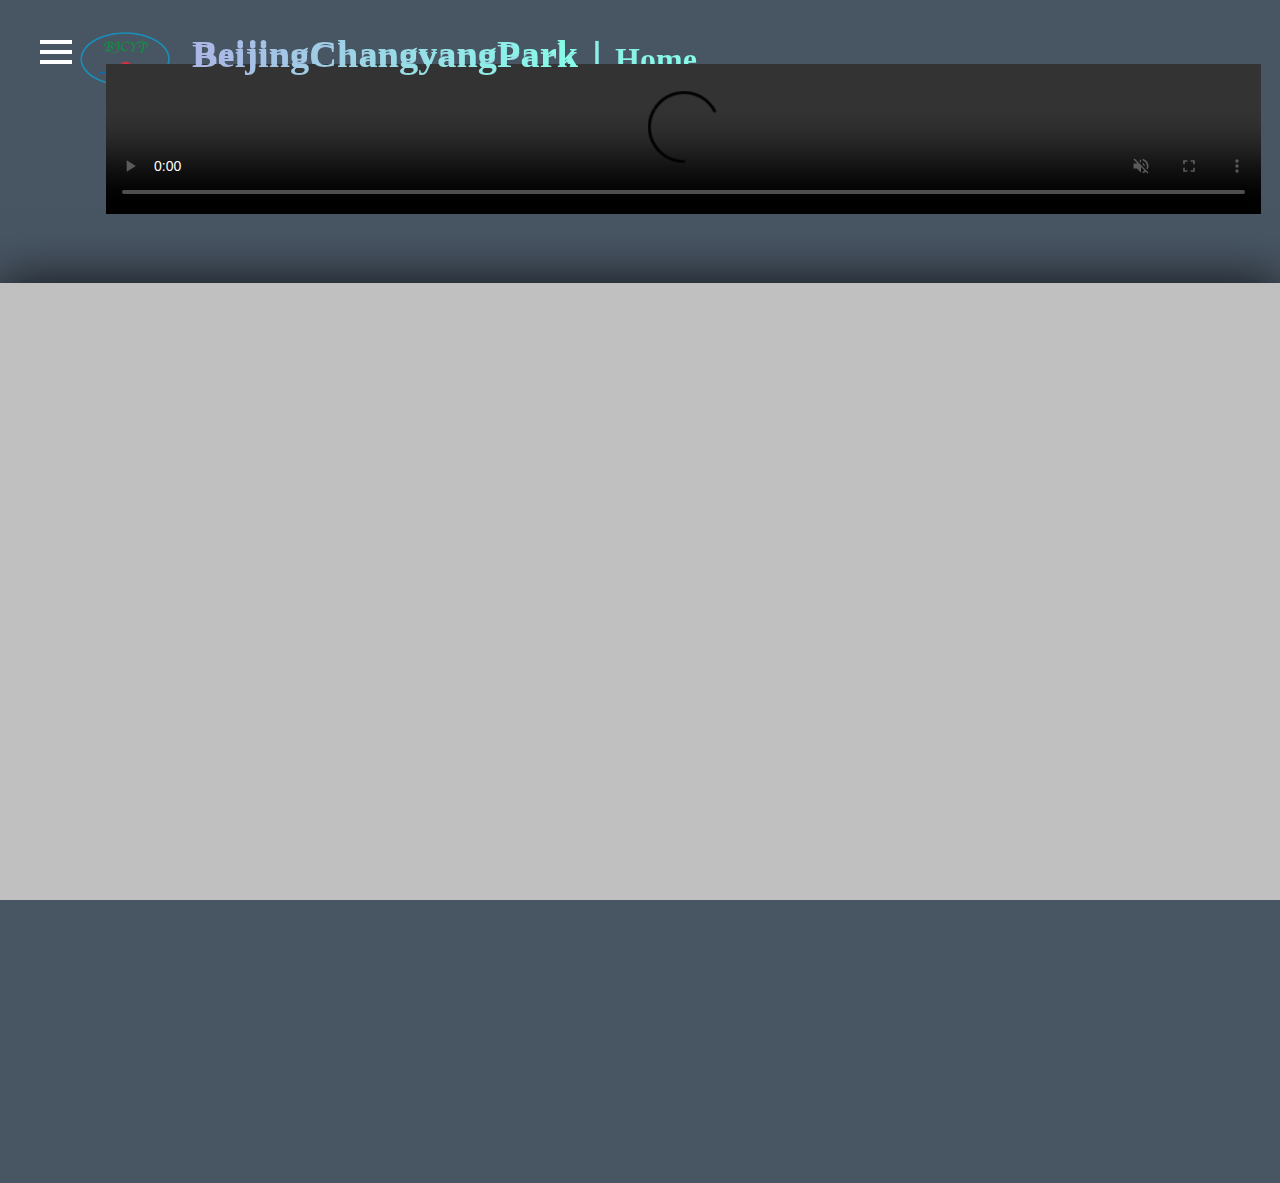
==== index.html @ 729a7289 "Add files via upload" ====
<!DOCTYPE html>
<html lang="ja">

<head>
	<meta charset="utf-8">
	<link rel="stylesheet" href="css/style.css">
	<title>BeijingChangyangPark</title>
</head>

<body>
	<img src="./images/2.png">


    <h1>BeijingChangyangPark｜<small>Home</small></h1>

	<input type="checkbox" id="dummyCheckBox">

	<label id="menuButton" for="dummyCheckBox">
		<span class="line top"></span>
		<span class="line middle"></span>
		<span class="line bottom"></span>
	</label>

	<article id="VIDEO">
　　　<video src="video/1.mp4" muted="" autoplay="" loop="" controls="true"></video>
</article>

	<label id="closeButtonField" for="dummyCheckBox"></label>

	<nav id="siteNavi">
		<ul>
			<li><a href="index.html">Home</a></li>
			<li><a href="about.html">About</a></li>
			<li><a href="spring.html">Spring</a></li>
			<li><a href="summer.html">Summer</a></li>
			<li><a href="autumn.html">Autumn</a></li>
			<li><a href="winter.html">Winter</a></li>
			<li><a href="other.html">Other</a></li>
		</ul>
	</nav>

	<div id="container">
		<h1>BeijingChangyangPark</h1>
	</div>
</body>
</html>
---- css/style.css ----
*{
		margin: 0;
		padding: 0;
}

html, body {
		height: 100%;
		background-color:#485563;
		overflow: hidden;
}

body img {
  position: absolute;
  top: 2rem;
  left: 5rem;
  width:90px;
}

body h1 {
  position: absolute;
  top: 2rem;
  left: 12rem;
  font-size: 3vw;/*所有字体大小 根据画面尺寸 自动变换*/
  background:-webkit-linear-gradient(0deg, #ACB6E5, #86FDE8);
  -webkit-background-clip: text;
  -webkit-text-fill-color: transparent;
  color: #FFFFBB;
}


/*****************************/



#container {
		width: 100%;
		height: 100%;
		padding-top: 0px;
		text-align: center;
		background: silver;
		box-shadow: 0 0 50px 0 rgba(0,0,0,.8);
		transition-property: all;
		transition-delay: .3s;
		transition-duration: .5s;
}
		article#VIDEO  {
		  width:95%;
		  padding: 5%;
		  text-align: justify;
		  font-size: 0.85rem;
		 }

		 article#VIDEO video {
		 	width: 95%;
		  }






/*****************************/

#siteNavi {
		position: fixed;
		top: 0;
		left: 0;
		width: 25%;
		height: 100%;
		padding: 120px 0;
		background: #222;
		transition-property: all;
		transition-duration: .5s;
		transition-delay: 0s;
		transform-origin: left center;
		transform: translateX(-500px);
		opacity: 0;
}

	#siteNavi li {
		list-style-type: none;
	}

	#siteNavi li a {
		display: block;
		height: 50px;
		line-height: 50px;
		padding-left: 40px;
		font-size: 14px;
		color: #fff;
		text-decoration: none;
		transition: all .5s;
	}

	#siteNavi li a:hover {
		color: #1a1e24;
		background: #fff;
	}

/*****************************/

#menuButton {
	position: fixed;
	display: block;
	top: 40px;
	left: 40px;
	display: block;
	width: 32px;
	height: 32px;
	cursor: pointer;
	z-index: 3;
}

	.line {
		position: absolute;
		left: 0;
		display: block;
		width: 32px;
		height: 4px;
		background: white;
		transition: all .5s;
	}

	.line.top {
		top: 0px;
		transform-origin:left top;
	}

	.line.middle {
		top: 10px;
		opacity: 1;
	}

	.line.bottom {
		top: 20px;
		transform-origin: left bottom;
	}

	#menuButton:hover .line {
		background: #333;
	}

#closeButtonField {
	position: fixed;
	top: 0;
	left: 25%;
	width: 100%;
	height: 100%;
	background: rgba(0,0,0,0);
	transition-property: all;
	transition-duration: .5s;
	transition-delay: 0s;
	visibility: hidden;
	opacity: 0;
}


/*****************************/

.flipbook-viewport{
	overflow:hidden;
	width:100%;
	height:100%;
}

.flipbook-viewport .container{
	position:absolute;
	top:50%;
	left:50%;
	margin:auto;
}

.flipbook-viewport .flipbook{
	width:922px;
	height:600px;
	left:-461px;
	top:-300px;
}

.flipbook-viewport .page{
	width:461px;
	height:600px;
	background-color:white;
	background-repeat:no-repeat;
	background-size:100% 100%;
}

.flipbook .page{
	box-shadow:0 0 20px rgba(0,0,0,0.2);
}

.flipbook-viewport .page img{
	user-select: none;
	margin:0;
}

.flipbook-viewport .shadow{
	box-shadow:0 0 20px #ccc;
}






/*****************************/




#dummyCheckBox {
	display: none;
}

#dummyCheckBox:checked ~ #container {
	transition-delay: 0s;
	transform: translateX(25%);
}

#dummyCheckBox:checked ~ #siteNavi {
	transition-delay: .3s;
	transform:  translateX(0);
	opacity: 1;
	z-index: 2;
}

#dummyCheckBox:checked ~ #menuButton .line.top {
	width: 40px;
	top: -2px;
	transform: rotate(45deg);
}

#dummyCheckBox:checked ~ #menuButton .line.middle {
	opacity: 0;
}

#dummyCheckBox:checked ~ #menuButton .line.bottom {
	width: 40px;
	top: 26px;
	transform: rotate(-45deg);
}

#dummyCheckBox:checked ~ #closeButtonField {
	transition-duration: 1s;
	transition-delay: .3s;
	background: rgba(0,0,0,.5);
	visibility: visible;
	opacity: 1;
	z-index: 3;
}
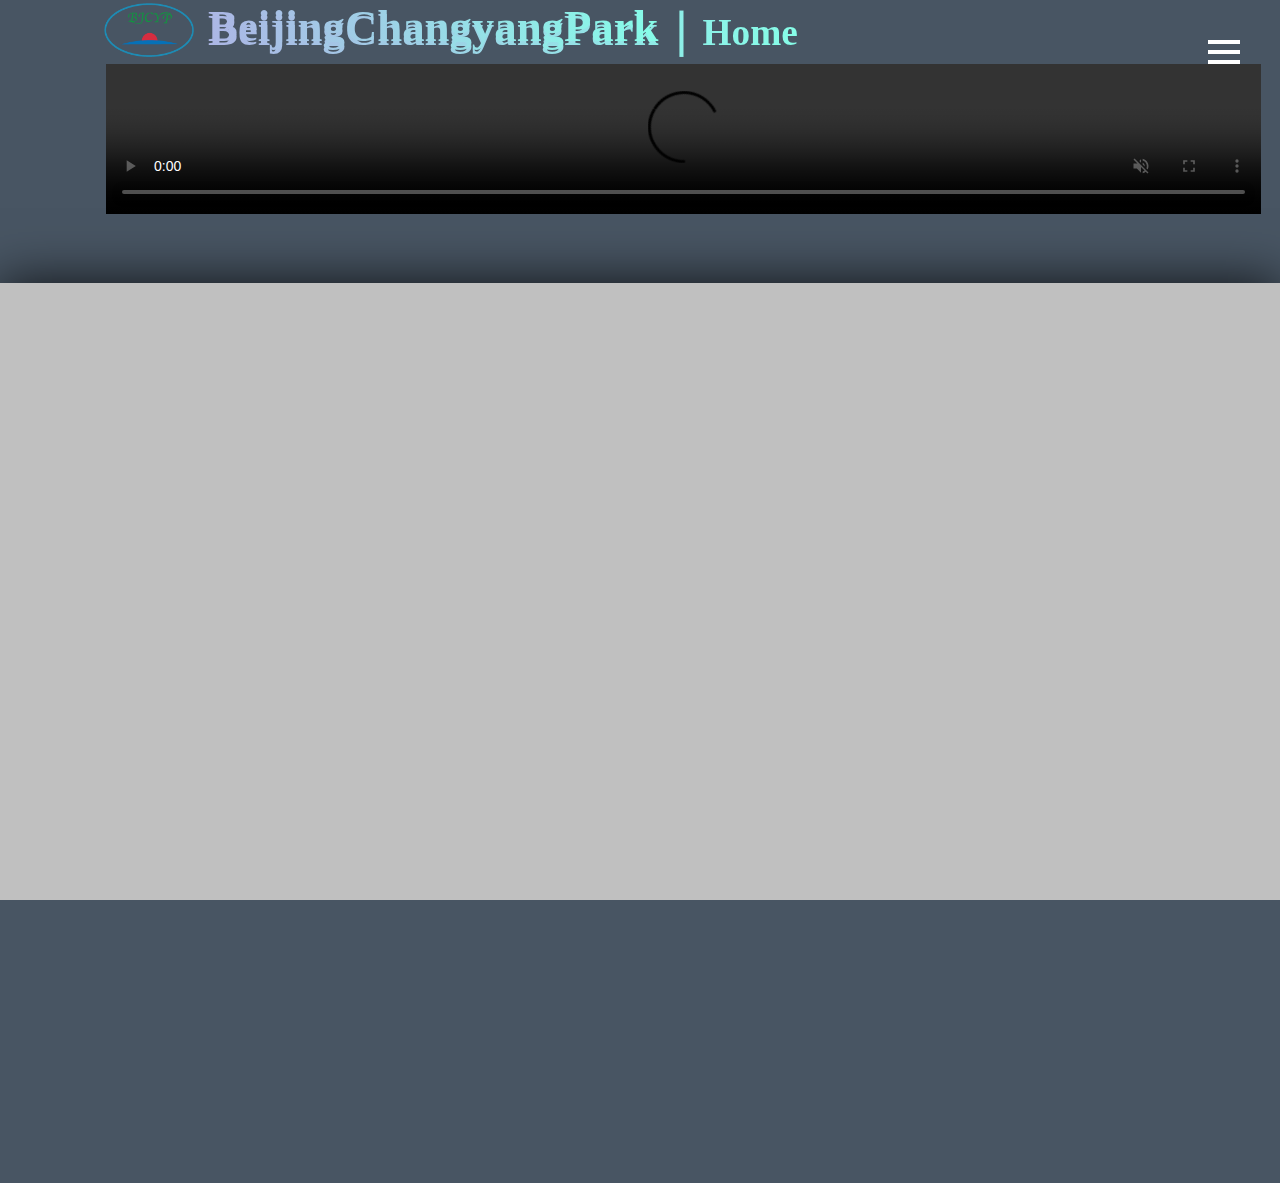
==== commit aaa7e15b: "Add files via upload" ====
--- a/index.html
+++ b/index.html
@@ -8,7 +8,7 @@
 </head>
 
 <body>
-	<img src="./images/2.png">
+	<img id="logo" src="./images/2.png">
 
 
     <h1>BeijingChangyangPark｜<small>Home</small></h1>
--- a/css/style.css
+++ b/css/style.css
@@ -9,18 +9,18 @@
 		overflow: hidden;
 }
 
-body img {
+#logo {
   position: absolute;
-  top: 2rem;
-  left: 5rem;
-  width:90px;
+  top: 0.2rem;
+  left: 6.5rem;
+  width: 7%;
 }
 
 body h1 {
   position: absolute;
-  top: 2rem;
-  left: 12rem;
-  font-size: 3vw;/*所有字体大小 根据画面尺寸 自动变换*/
+  top: 0rem;
+  left: 13rem;
+  font-size: 3.5vw;/*所有字体大小 根据画面尺寸 自动变换*/
   background:-webkit-linear-gradient(0deg, #ACB6E5, #86FDE8);
   -webkit-background-clip: text;
   -webkit-text-fill-color: transparent;
@@ -61,10 +61,12 @@
 
 /*****************************/
 
+/*********#siteNavi を以下に変更（左を右へ）*********/
+
 #siteNavi {
 		position: fixed;
 		top: 0;
-		left: 0;
+		right: 0;
 		width: 25%;
 		height: 100%;
 		padding: 120px 0;
@@ -73,9 +75,10 @@
 		transition-duration: .5s;
 		transition-delay: 0s;
 		transform-origin: left center;
-		transform: translateX(-500px);
+		transform: translateX(500px);
 		opacity: 0;
 }
+
 
 	#siteNavi li {
 		list-style-type: none;
@@ -99,17 +102,20 @@
 
 /*****************************/
 
+/*********#menuButton の位置を以下に変更（左を右へ）*********/
+
 #menuButton {
 	position: fixed;
 	display: block;
 	top: 40px;
-	left: 40px;
+	right: 40px;
 	display: block;
 	width: 32px;
 	height: 32px;
 	cursor: pointer;
 	z-index: 3;
 }
+
 
 	.line {
 		position: absolute;
@@ -140,19 +146,22 @@
 		background: #333;
 	}
 
-#closeButtonField {
-	position: fixed;
-	top: 0;
-	left: 25%;
-	width: 100%;
-	height: 100%;
-	background: rgba(0,0,0,0);
-	transition-property: all;
-	transition-duration: .5s;
-	transition-delay: 0s;
-	visibility: hidden;
-	opacity: 0;
-}
+/*************	#closeButtonField を以下に変更（左を右へ）*************/
+
+	#closeButtonField {
+		position: fixed;
+		top: 0;
+		right: 25%;
+		width: 100%;
+		height: 100%;
+		background: rgba(0,0,0,0);
+		transition-property: all;
+		transition-duration: .5s;
+		transition-delay: 0s;
+		visibility: hidden;
+		opacity: 0;
+	}
+
 
 
 /*****************************/
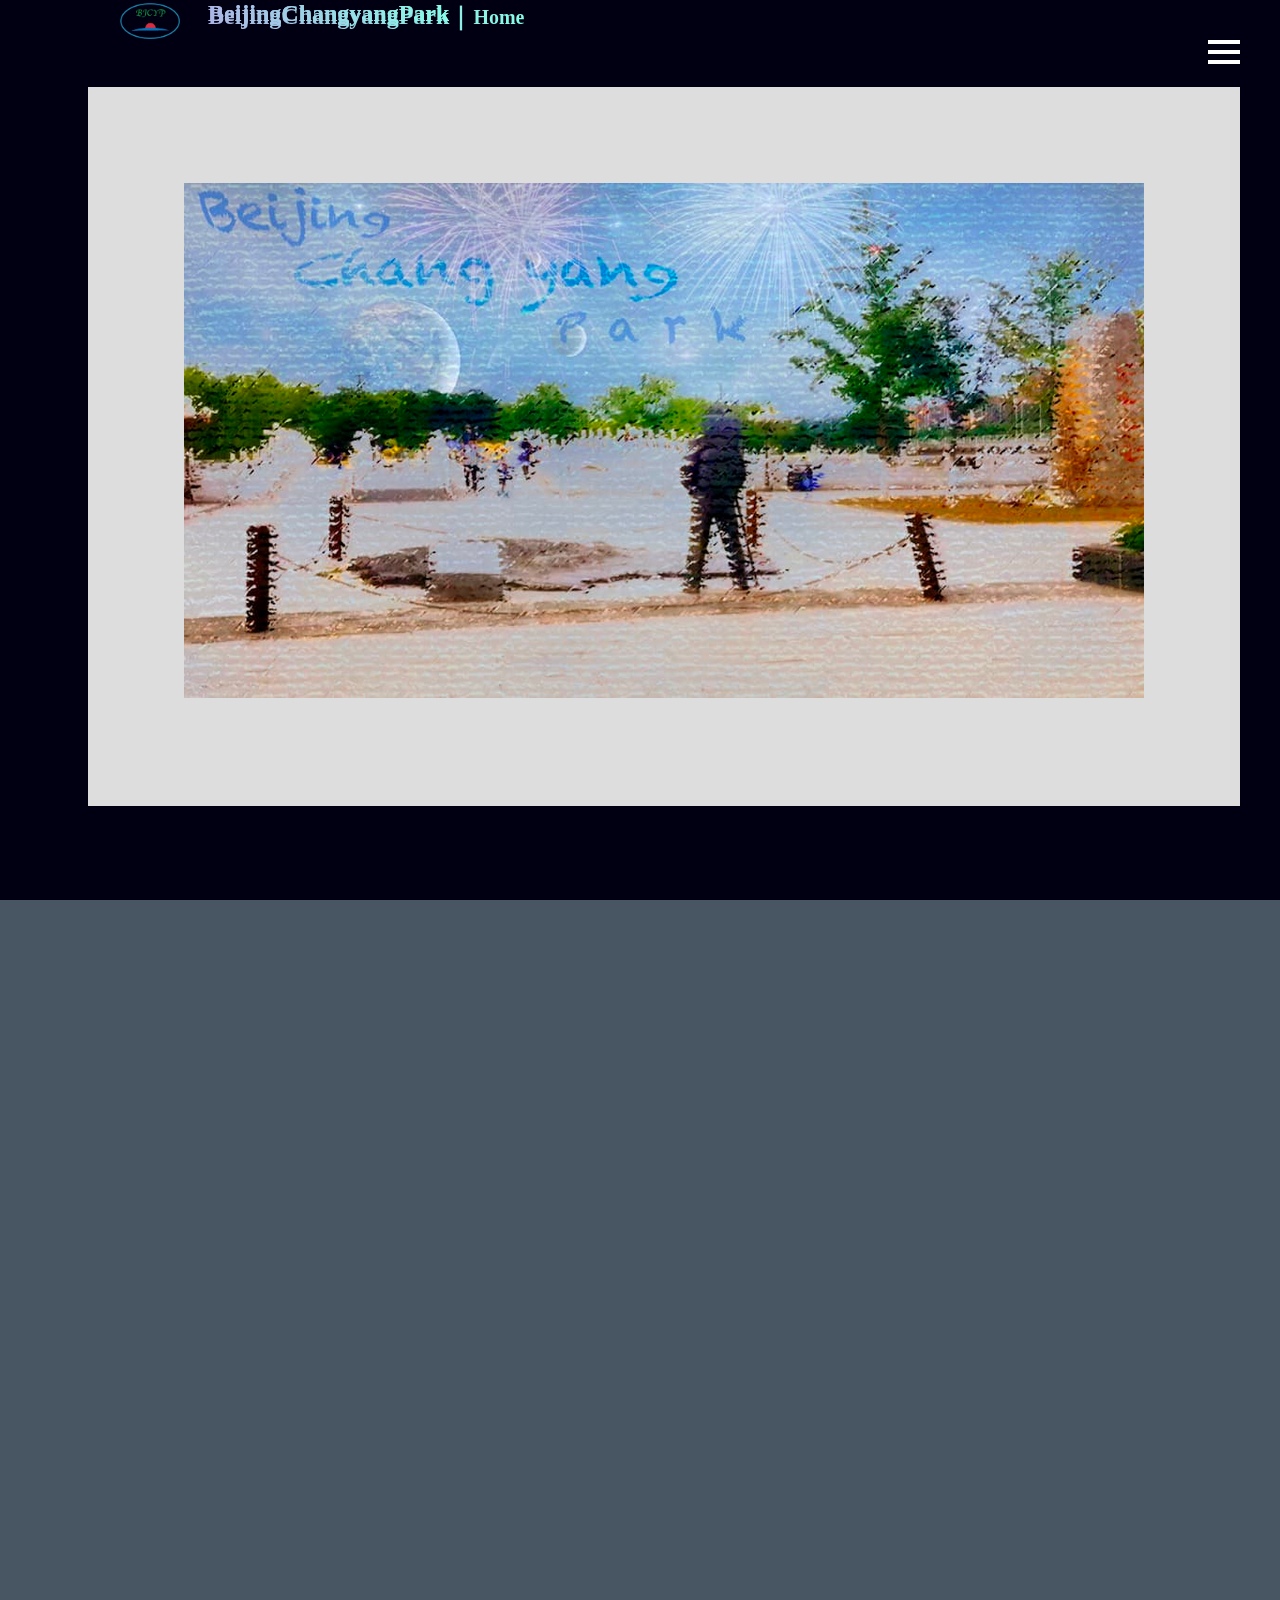
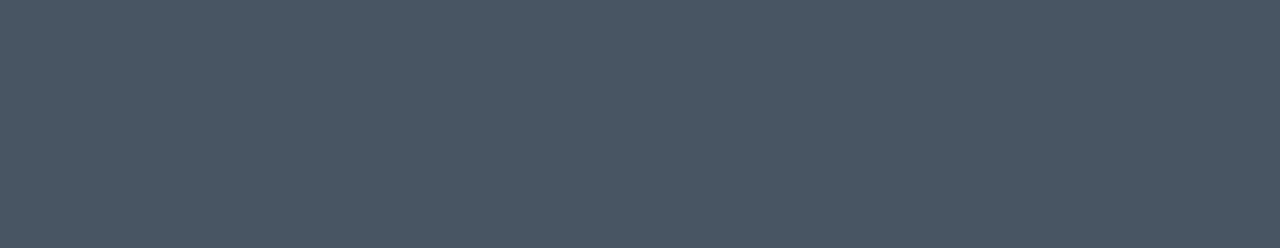
==== commit 5b932a16: "Add files via upload" ====
--- a/index.html
+++ b/index.html
@@ -21,8 +21,13 @@
 		<span class="line bottom"></span>
 	</label>
 
-	<article id="VIDEO">
-　　　<video src="video/1.mp4" muted="" autoplay="" loop="" controls="true"></video>
+	<article class="PHOTO">
+		<img src="./images/0.jpg" title="BeijingChangyangPark">
+	</article>
+
+
+<article>
+<h1>BeijingChangyangPark</h1>
 </article>
 
 	<label id="closeButtonField" for="dummyCheckBox"></label>
@@ -42,5 +47,8 @@
 	<div id="container">
 		<h1>BeijingChangyangPark</h1>
 	</div>
+
+
+
 </body>
 </html>
--- a/css/style.css
+++ b/css/style.css
@@ -12,20 +12,22 @@
 #logo {
   position: absolute;
   top: 0.2rem;
-  left: 6.5rem;
-  width: 7%;
+  left: 120px;
+  width: 60px;
 }
 
 body h1 {
   position: absolute;
   top: 0rem;
   left: 13rem;
-  font-size: 3.5vw;/*所有字体大小 根据画面尺寸 自动变换*/
+  font-size:24px;/*所有字体大小 根据画面尺寸 自动变换*/
   background:-webkit-linear-gradient(0deg, #ACB6E5, #86FDE8);
   -webkit-background-clip: text;
   -webkit-text-fill-color: transparent;
   color: #FFFFBB;
 }
+
+
 
 
 /*****************************/
@@ -222,8 +224,10 @@
 }
 
 #dummyCheckBox:checked ~ #container {
-	transition-delay: 0s;
+/*	transition-delay: 0s;
 	transform: translateX(25%);
+	*/
+
 }
 
 #dummyCheckBox:checked ~ #siteNavi {
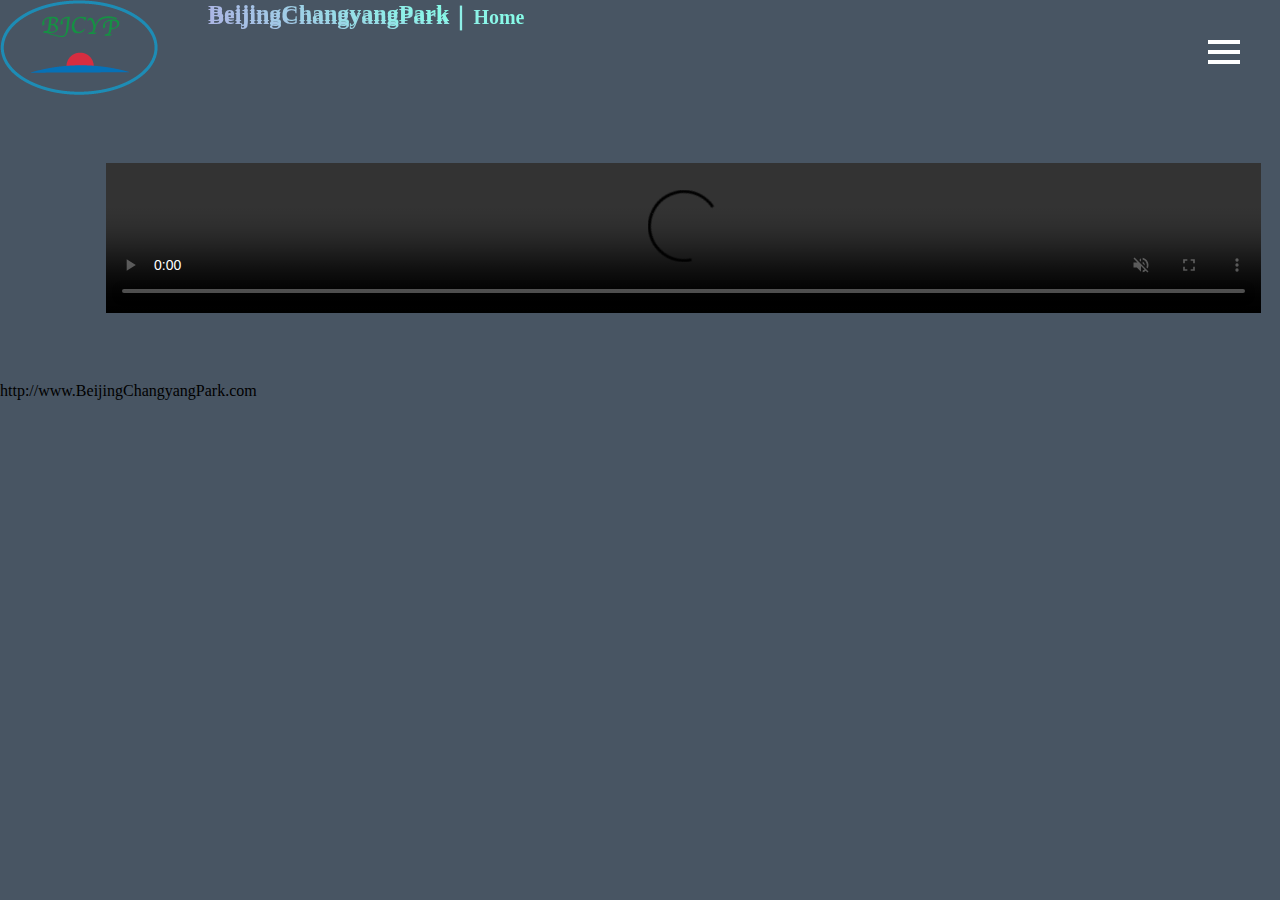
==== commit 1c8c2d60: "Add files via upload" ====
--- a/index.html
+++ b/index.html
@@ -8,10 +8,12 @@
 </head>
 
 <body>
-	<img id="logo" src="./images/2.png">
+	<header id="HeaderBlock">
+			 <img src="./images/2.png">
 
 
-    <h1>BeijingChangyangPark｜<small>Home</small></h1>
+			 <h1>BeijingChangyangPark｜<small>Home</small></h1>
+		 </header>
 
 	<input type="checkbox" id="dummyCheckBox">
 
@@ -21,9 +23,11 @@
 		<span class="line bottom"></span>
 	</label>
 
-	<article class="PHOTO">
-		<img src="./images/0.jpg" title="BeijingChangyangPark">
+
+		<article id="VIDEO">
+	　　　<video src="video/1.mp4" muted="" autoplay="" loop="" controls="true"></video>
 	</article>
+
 
 
 <article>
@@ -44,11 +48,12 @@
 		</ul>
 	</nav>
 
-	<div id="container">
-		<h1>BeijingChangyangPark</h1>
-	</div>
 
 
 
+		<footer>
+			<p> http://www.BeijingChangyangPark.com</p>
+		</footer>
+
 </body>
 </html>
